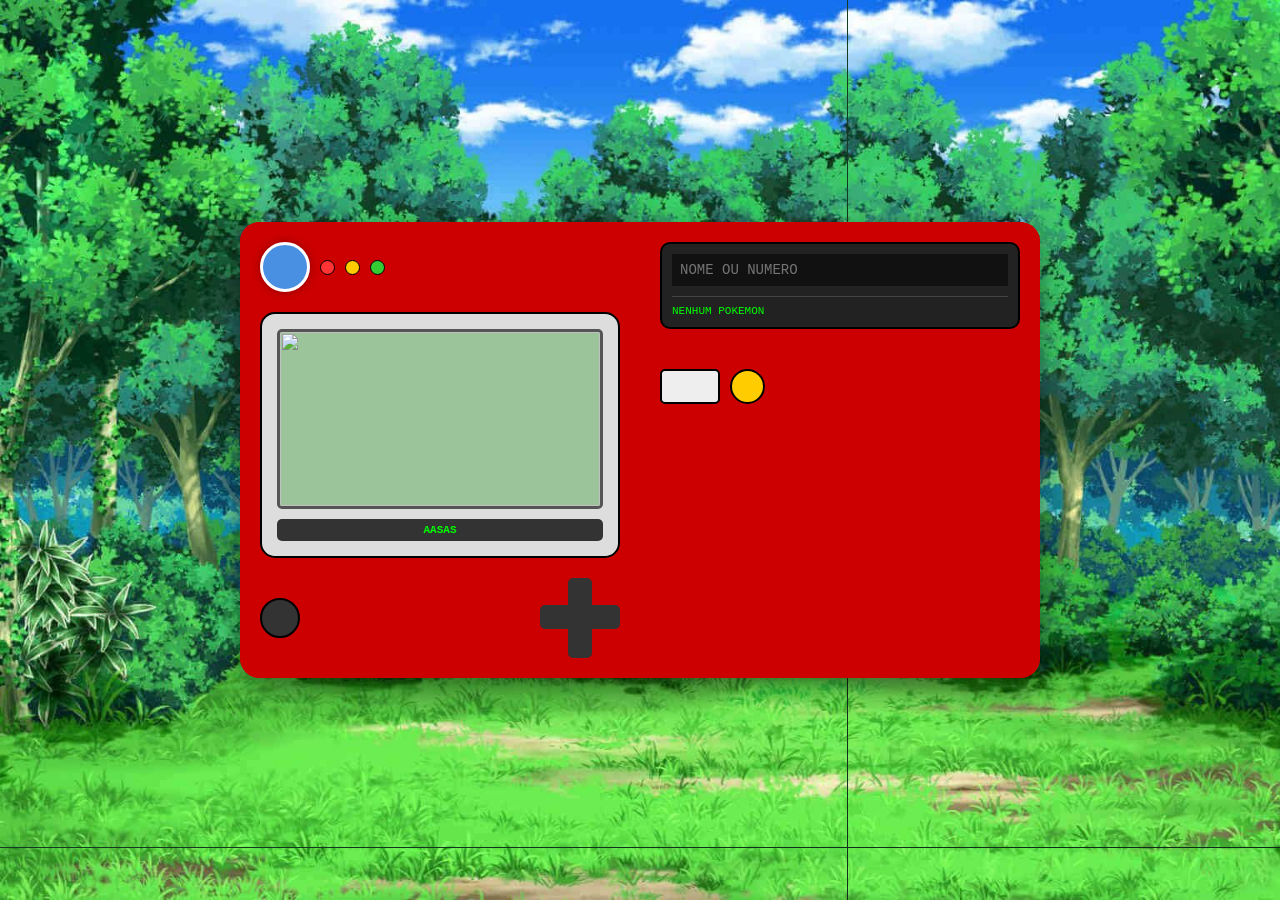
==== index.html @ 184885f5 "Add files via upload" ====
<!DOCTYPE html>
<html lang="pt-BR">
<head>
    <meta charset="UTF-8">
    <meta name="viewport" content="width=device-width, initial-scale=1.0">
    <link rel="stylesheet" href="style.css">
    <title>Pokédex</title>
</head>
<body>

<div id="fundo">
    <img src="fundopokemon.jpg" alt="">
</div>

<main class="pokedex">
    
    <section class="esquerda">
        
        <header class="luzes">
            <div class="luzazul"></div>
            <div class="luzvermelha"></div>
            <div class="luzamarela"></div>
            <div class="luzverde"></div>
        </header>
        
        <article class="telabox">
            <div class="telaprincipal">
                <img src="" alt="" id="imagem" class="imagem">
            </div>
            <h2 class="nome" id="nome">AASAS</h2>
        </article>

        <div class="botoes">
            <div class="pretinho" id="aleatorio"></div>
            <div class="setas" id="setas">
                <div class="linha"></div>
                <div class="coluna"></div>
            </div>
        </div>
    </section>

    <section class="direita">
        <div class="telainfo">
            <input type="text" class="busca" placeholder="NOME OU NUMERO" id="busca">
            <p class="status" id="status">NENHUM POKEMON</p>
        </div>

        <div class="numeros" id="numeros"></div>
        
        <footer class="acoes">
            <div class="branquinho" id="limpar"></div>
            <div class="amarelinho" id="confirmar"></div>
        </footer>
    </section>

</main>

<script src="script.js"></script>
</body>
</html>
---- style.css ----
:root {
    --cor-pincipa: #cc0000;
    --cor-tela: #9bc49b;
    --cor-display: #222;
    --cor-texto-display: #0f0;
    --cor-botao-azul: #2c3e8f;
    --cor-fundo-inicio: #1a472a;
    --cor-fundo-fim: #0d2818;

    --fonte-principal: 'Courier New', monospace;
    --font-size-sm: 0.6875rem;
    --font-size-base: 0.875rem;
    --font-size-lg: 1rem;
}

* {
    margin: 0;
    padding: 0;
    box-sizing: border-box;
}

body {
    background: linear-gradient(135deg, var(--cor-fundo-inicio), var(--cor-fundo-fim));
    display: flex;
    justify-content: center;
    align-items: center;
    min-height: 100vh;
    font-family: var(--fonte-principal);
    padding: 1.25rem;
}

#fundo {
    position: fixed;
    top: 0;
    left: 0;
    width: 100%;
    height: 100%;
    z-index: -1;
}

#fundo img {
    width: 100%;
    height: 100%;
    object-fit: cover;
}

.pokedex {
    display: flex;
    background-color: var(--cor-pincipa);
    border-radius: 1.25rem;
    box-shadow: 0 0.625rem 1.875rem rgba(0,0,0,0.5);
    width: 50rem;
    max-width: 100%;
}

.esquerda {
    background-color: var(--cor-pincipa);
    padding: 1.25rem;
    border-radius: 1.25rem 0 0 1.25rem;
    width: 50%;
}

.luzes {
    display: flex;
    gap: 0.625rem;
    margin-bottom: 1.25rem;
    align-items: center;
}

.luzazul {
    width: 3.125rem;
    height: 3.125rem;
    background-color: #4a90e2;
    border-radius: 50%;
    border: 0.1875rem solid white;
    box-shadow: 0 0 0.625rem rgba(0,0,0,0.3);
}

.luzvermelha {
    width: 0.9375rem;
    height: 0.9375rem;
    border-radius: 50%;
    border: 0.0625rem solid black;
    background-color: #ff3333;
}

.luzamarela {
    width: 0.9375rem;
    height: 0.9375rem;
    border-radius: 50%;
    border: 0.0625rem solid black;
    background-color: #ffcc00;
}

.luzverde {
    width: 0.9375rem;
    height: 0.9375rem;
    border-radius: 50%;
    border: 0.0625rem solid black;
    background-color: #33cc33;
}

.telabox {
    background-color: #ddd;
    padding: 0.9375rem;
    border-radius: 0.9375rem;
    margin-bottom: 1.25rem;
    border: 0.125rem solid black;
}

.telaprincipal {
    background-color: var(--cor-tela);
    height: 11.25rem;
    border: 0.1875rem solid #555;
    border-radius: 0.3125rem;
    display: flex;
    justify-content: center;
    align-items: center;
    overflow: hidden;
}

.imagem {
    width: 100%;
    height: 100%;
    object-fit: contain;
}

.imagem:hover {
    transform: scale(1.1);
}

.nome {
    margin-top: 0.625rem;
    text-align: center;
    background-color: #333;
    color: var(--cor-texto-display);
    padding: 0.3125rem;
    border-radius: 0.3125rem;
    font-size: var(--font-size-sm);
}

.botoes {
    display: flex;
    justify-content: space-between;
    align-items: center;
}

.pretinho {
    width: 2.5rem;
    height: 2.5rem;
    background-color: #333;
    border-radius: 50%;
    border: 0.125rem solid black;
    cursor: pointer;
}

.pretinho:hover {
    filter: brightness(1.4);
}

.pretinho:active {
    transform: scale(0.95);
}

.setas {
    position: relative;
    width: 5rem;
    height: 5rem;
    cursor: pointer;
}

.linha {
    background-color: #333;
    width: 5rem;
    height: 1.5rem;
    position: absolute;
    top: 1.7rem;
    border-radius: 0.3125rem;
}

.coluna {
    background-color: #333;
    width: 1.5rem;
    height: 5rem;
    position: absolute;
    left: 1.71875rem;
    border-radius: 0.3125rem;
}

.direita {
    background-color: var(--cor-pincipa);
    padding: 1.25rem;
    border-radius: 0 1.25rem 1.25rem 0;
    width: 50%;
}

.telainfo {
    background-color: var(--cor-display);
    border: 0.125rem solid black;
    border-radius: 0.625rem;
    padding: 0.625rem;
    margin-bottom: 1.25rem;
}

.busca {
    width: 100%;
    background-color: #111;
    color: var(--cor-texto-display);
    border: none;
    padding: 0.5rem;
    font-family: var(--fonte-principal);
    font-size: var(--font-size-base);
    text-transform: uppercase;
}

.busca:focus {
    outline: none;
}

.status {
    margin-top: 0.625rem;
    color: var(--cor-texto-display);
    font-size: var(--font-size-sm);
    border-top: 0.0625rem solid #444;
    padding-top: 0.5rem;
}

.numeros {
    display: grid;
    gap: 0.3125rem;
    margin-bottom: 1.25rem;
}
.acoes {
    display: flex;
    gap: 0.625rem;
    align-items: center;
}

.branquinho {
    width: 3.75rem;
    height: 2.1875rem;
    background-color: #eee;
    border: 0.125rem solid black;
    border-radius: 0.3125rem;
    cursor: pointer;
    transition: filter 0.15s ease;
}

.branquinho:hover {
    filter: brightness(0.9);
}

.amarelinho {
    width: 2.1875rem;
    height: 2.1875rem;
    background-color: #ffcc00;
    border-radius: 50%;
    border: 0.125rem solid black;
    cursor: pointer;
    transition: filter 0.15s ease;
}

.botao {
    background-color: #333;
    color: white;
    padding: 0.625rem;
    text-align: center;
    border-radius: 0.3125rem;
    cursor: pointer;
    font-weight: bold;
    transition: filter 0.15s ease;
}

.botao:hover {
    filter: brightness(1.4);
}

.botao:active {
    transform: translateY(0.125rem);
}

.carregando {
    opacity: 0.5;
}

#lista {
    width: 100%;
    max-width: 1200px;
    margin: auto;
    padding: 20px;

    display: grid;
    grid-template-columns: repeat(5, 1fr);
    gap: 15px;
}

.card {
    background-color: #cc0000;
    border: 3px solid #8b0000;
    border-radius: 15px;
    padding: 12px;

    display: flex;
    flex-direction: column;
    align-items: center;

    box-shadow: 0 5px 15px rgba(0,0,0,.4);
    transition: .2s;
}

.card:hover {
    transform: translateY(-5px);
}

.card img {
    width: 100%;
    max-width: 120px;
    height: 120px;
    object-fit: contain;

    background-color: #9bc49b;
    border: 3px solid #555;
    border-radius: 8px;
    padding: 5px;
}

.card p {
    margin-top: 10px;
    width: 100%;

    background-color: #333;
    color: #0f0;

    text-align: center;

    padding: 6px;
    border-radius: 5px;

    font-size: 12px;
    font-weight: bold;
}

.titulo {
    text-align: center;

    color: white;

    font-size: 32px;
    margin-top: 20px;
    margin-bottom: 20px;

    text-shadow: 2px 2px 5px black;
}

.voltar {
    width: 200px;
    margin: 20px auto;

    background-color: #cc0000;
    color: white;

    padding: 12px;

    border-radius: 10px;

    text-align: center;
    cursor: pointer;

    border: 2px solid #8b0000;

    font-weight: bold;
}

.voltar:hover {
    filter: brightness(1.15);
}

@media (max-width: 52rem) {
    .pokedex {
        flex-direction: column;
        width: 100%;
        max-width: 26rem;
    }

    .esquerda {
        width: 100%;
        border-radius: 1.25rem 1.25rem 0 0;
    }

    .direita {
        width: 100%;
        border-radius: 0 0 1.25rem 1.25rem;
        border-left: none;
        border-top: 0.1875rem solid var(--cor-pincipa);
    }
    
#lista {
    grid-template-columns: repeat(2, 1fr);
    padding: 10px;
}

    .card img {
        height: 90px;
    }

    .titulo {
        font-size: 24px;
    }

}
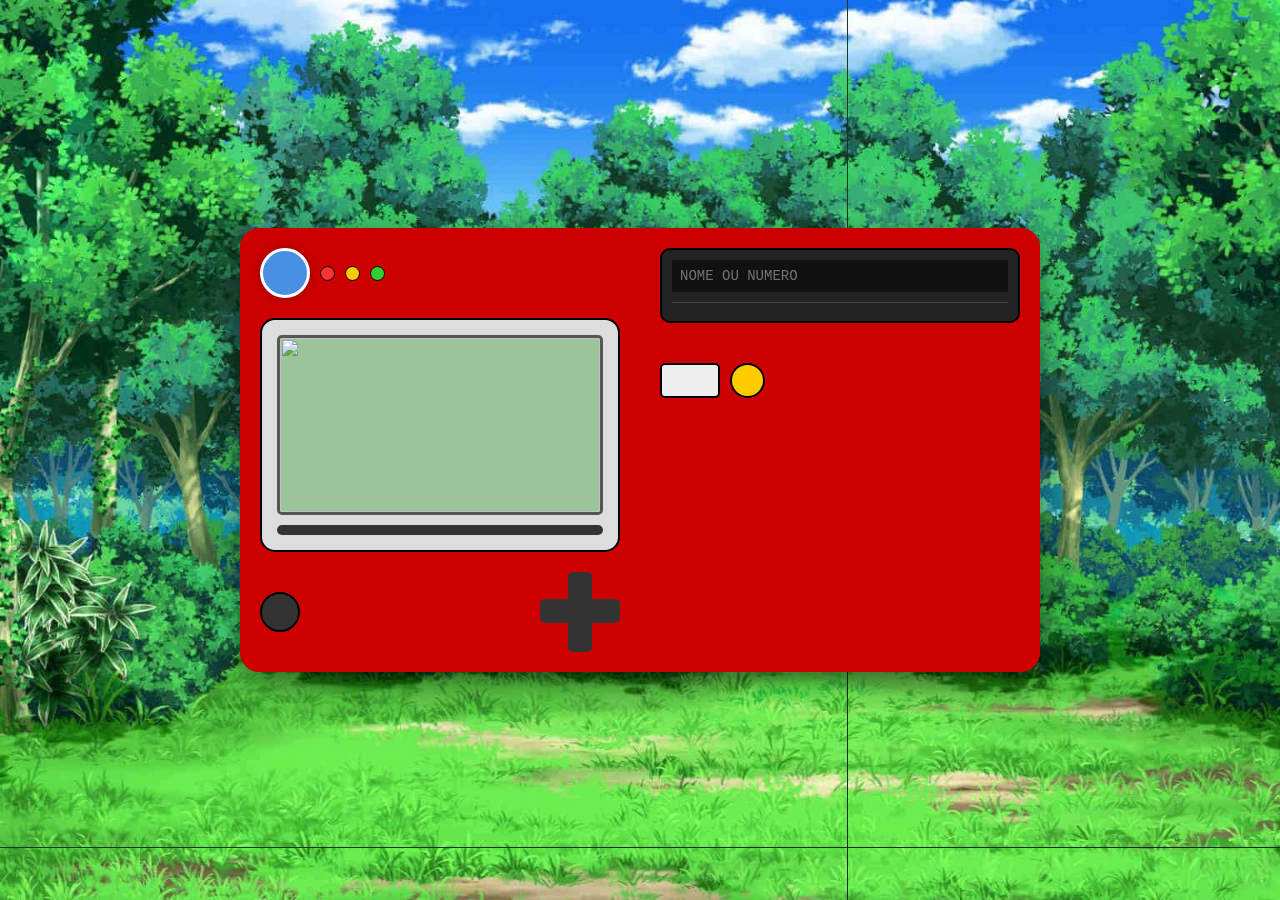
==== commit 7b0dedaf: "arrumado aprenstação" ====
--- a/index.html
+++ b/index.html
@@ -27,7 +27,7 @@
             <div class="telaprincipal">
                 <img src="" alt="" id="imagem" class="imagem">
             </div>
-            <h2 class="nome" id="nome">AASAS</h2>
+            <h2 class="nome" id="nome"></h2>
         </article>
 
         <div class="botoes">
@@ -42,7 +42,7 @@
     <section class="direita">
         <div class="telainfo">
             <input type="text" class="busca" placeholder="NOME OU NUMERO" id="busca">
-            <p class="status" id="status">NENHUM POKEMON</p>
+            <p class="status" id="status"></p>
         </div>
 
         <div class="numeros" id="numeros"></div>
@@ -55,6 +55,6 @@
 
 </main>
 
-<script src="script.js"></script>
+<script type="module" src="script.js"></script>
 </body>
 </html>
--- a/style.css
+++ b/style.css
@@ -25,9 +25,25 @@
     justify-content: center;
     align-items: center;
     min-height: 100vh;
+    flex-direction: column;
     font-family: var(--fonte-principal);
     padding: 1.25rem;
 }
+
+#voltar {
+    padding: 0.7rem;
+    background-color: var(--cor-pincipa);
+    color: white;
+    border-radius: 0.3125rem;
+    cursor: pointer;
+}
+
+#voltar:hover {
+    filter: brightness(1.15);
+    transform: translateY(-5px);
+transition: .2s;
+}
+
 
 #fundo {
     position: fixed;
@@ -281,6 +297,26 @@
 
 .carregando {
     opacity: 0.5;
+}
+
+[data-tooltip] {
+    position: relative;
+}
+
+[data-tooltip]:hover::after {
+    content: attr(data-tooltip);
+    position: absolute;
+    bottom: 110%;
+    left: 50%;
+    transform: translateX(-50%);
+    background: #222;
+    color: #0f0;
+    padding: 5px 10px;
+    border-radius: 5px;
+    font-size: 11px;
+    white-space: nowrap;
+    border: 1px solid #0f0;
+    z-index: 99;
 }
 
 #lista {
@@ -408,5 +444,3 @@
     }
 
 }
-
-
